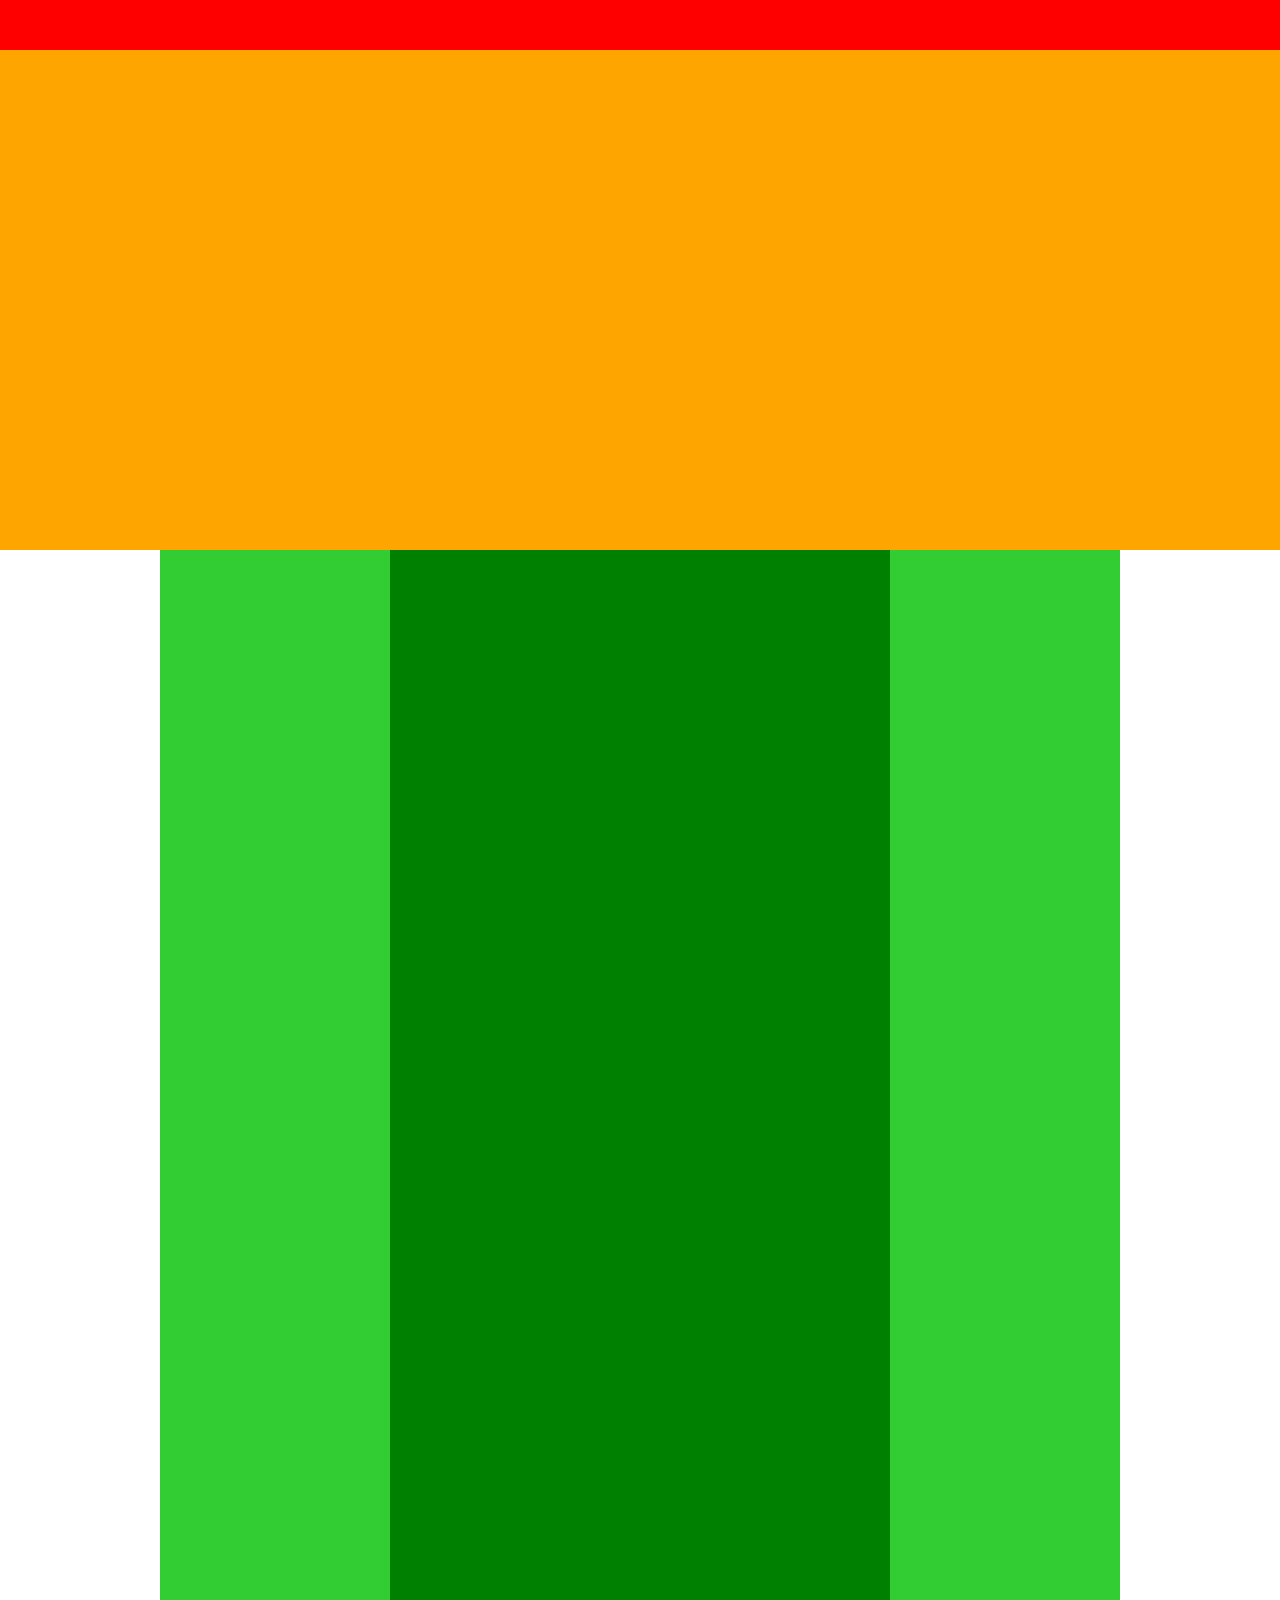
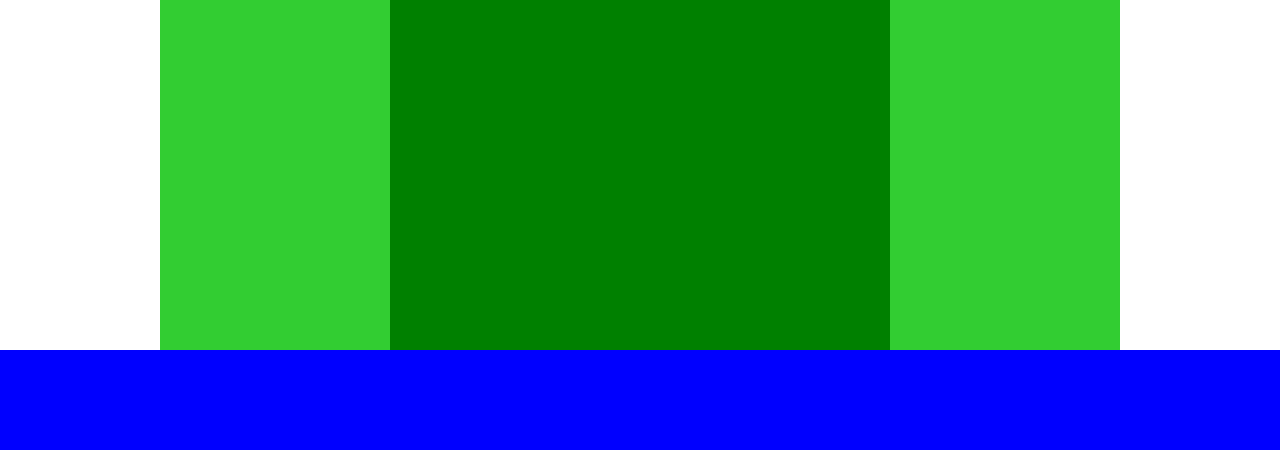
==== chapter4_exercise/index.html @ f42ac216 "作業終了" ====
<!DOCTYPE html>
<html lang="ja">
<head>
  <meta charset="UTF-8">
  <link rel="stylesheet" href="style.css">
  <title>chapter4 exercise</title>
</head>
<body>
  <div class="first-box"></div>
  <div class="second-box"></div>
  <div class="third-box">
   <div class="third-box-content">
      <div class="third-box-center"></div>
   </div>
  </div>
  <div class="fourth-box"></div>
</body>
</html>
---- chapter4_exercise/style.css ----
* {
  margin: 0;
  padding: 0;
  box-sizing: border-box;
}

.first-box {
  background-color: red;
  width: 100%;
  height: 50px;
}

.second-box {
  background-color: orange;
  width: 100%;
  height: 500px;
}

.third-box {
  background-color: white;
  width: 100%;
  height: 1400px;
  display: flex;
  justify-content: center;
}

.third-box-content {
  background-color: limegreen;
  width: 960px;
  display: flex;
  justify-content: center;
}

.third-box-center {
  background-color: green;
  width: 500px;
}

.fourth-box {
  background-color: blue;
  width: 100%;
  height: 100px;
}
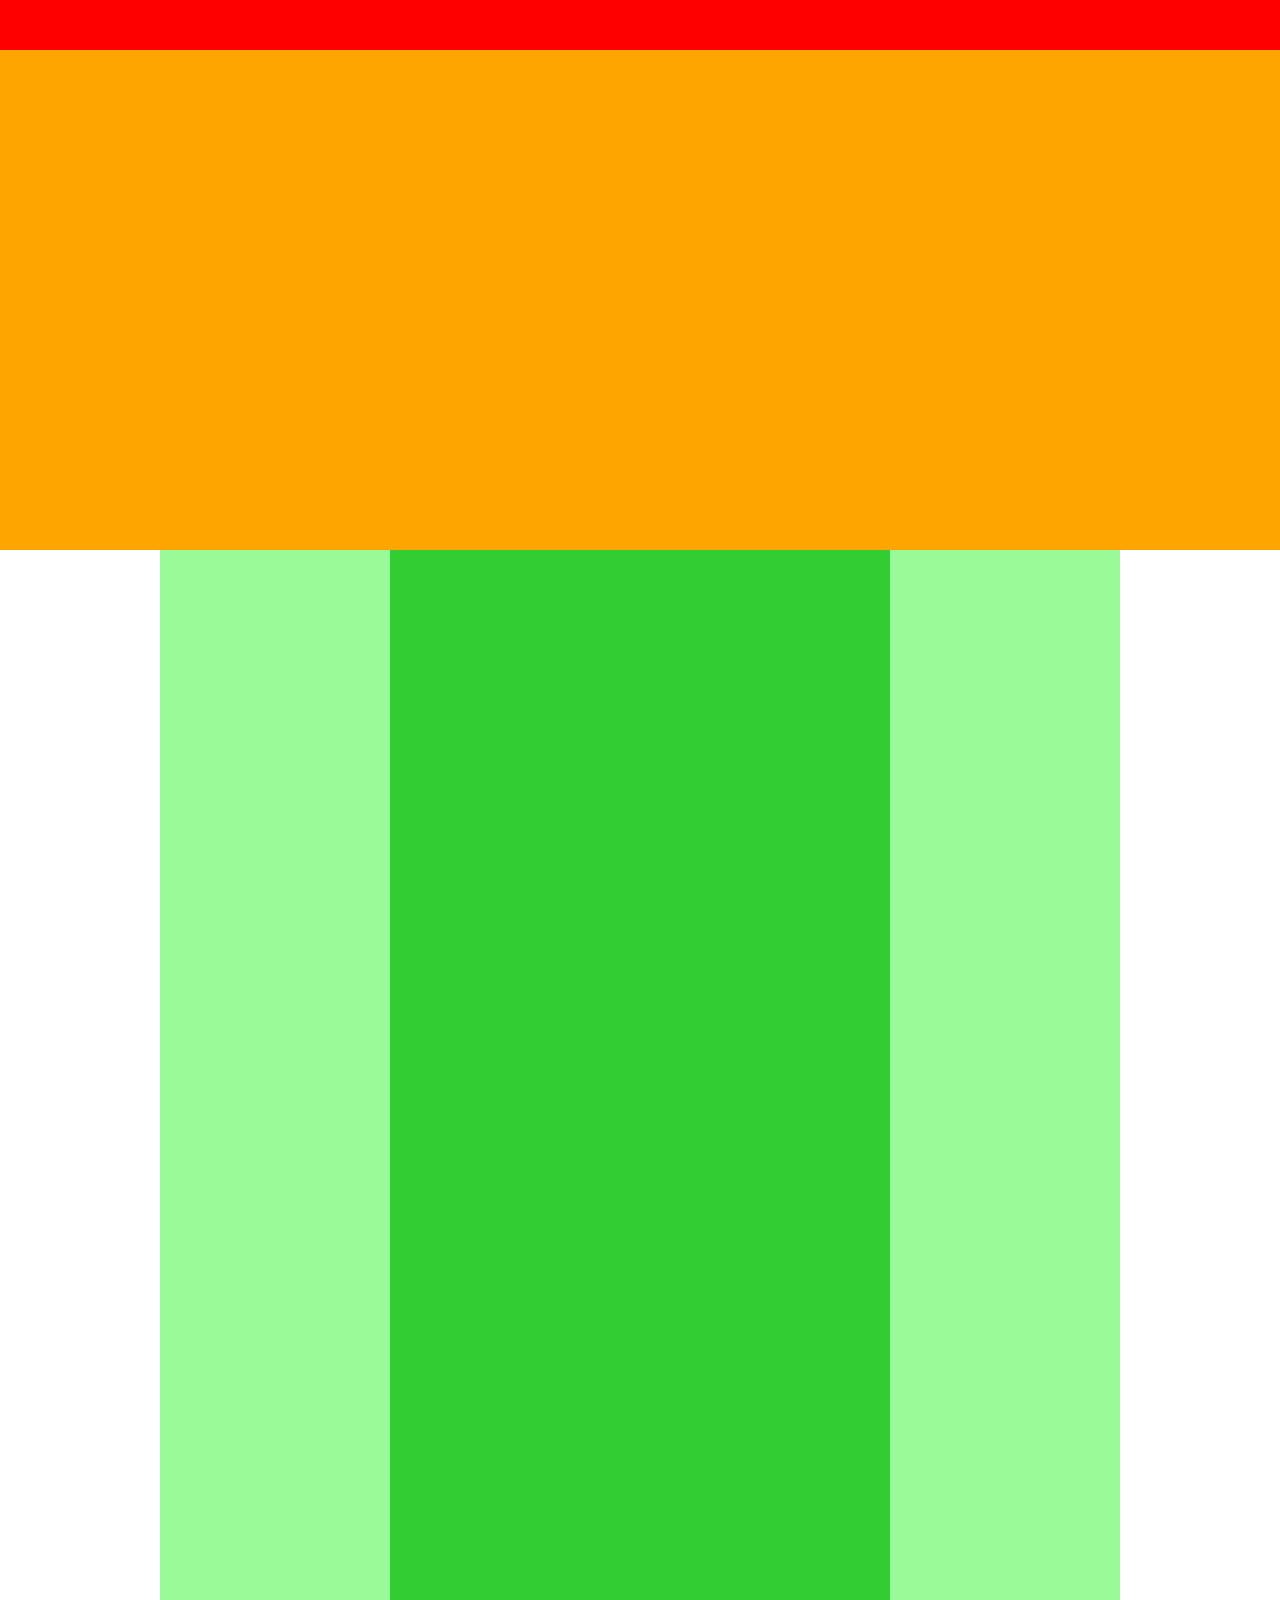
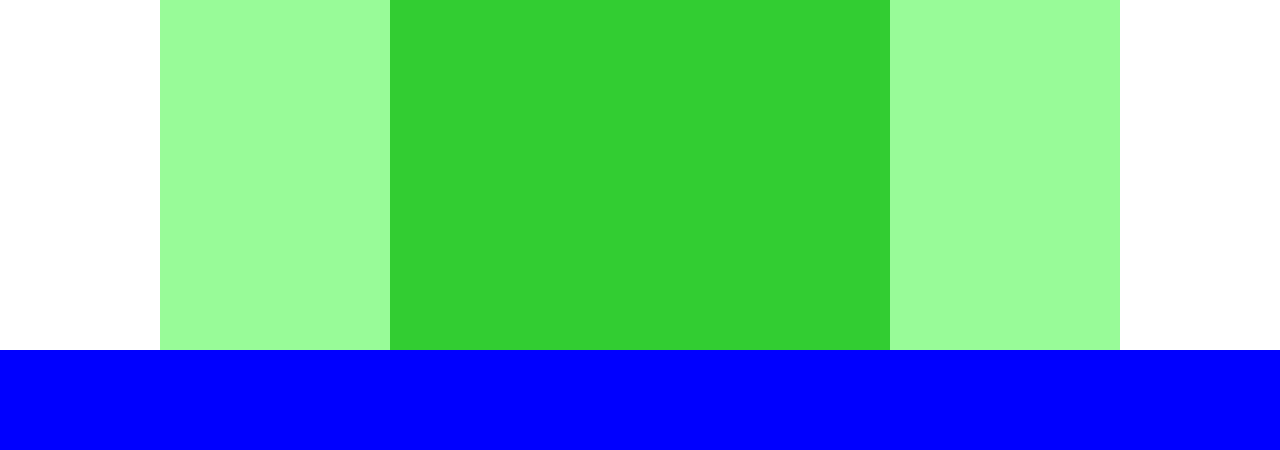
==== commit 3f8f6d67: "review済のものに更新" ====
--- a/chapter4_exercise/index.html
+++ b/chapter4_exercise/index.html
@@ -9,9 +9,9 @@
   <div class="first-box"></div>
   <div class="second-box"></div>
   <div class="third-box">
-   <div class="third-box-content">
-      <div class="third-box-center"></div>
-   </div>
+    <div class="third-box-left"></div>
+    <div class="third-box-center"></div>
+    <div class="third-box-right"></div>
   </div>
   <div class="fourth-box"></div>
 </body>
--- a/chapter4_exercise/style.css
+++ b/chapter4_exercise/style.css
@@ -17,23 +17,26 @@
 }
 
 .third-box {
-  background-color: white;
-  width: 100%;
+  width: 960px;
   height: 1400px;
+  margin: 0 auto;
   display: flex;
   justify-content: center;
 }
 
-.third-box-content {
-  background-color: limegreen;
-  width: 960px;
-  display: flex;
-  justify-content: center;
+.third-box-left {
+  background-color: palegreen;
+  width: 230px;
 }
 
 .third-box-center {
-  background-color: green;
+  background-color: limegreen;
   width: 500px;
+}
+
+.third-box-right {
+  background-color: palegreen;
+  width: 230px;
 }
 
 .fourth-box {
